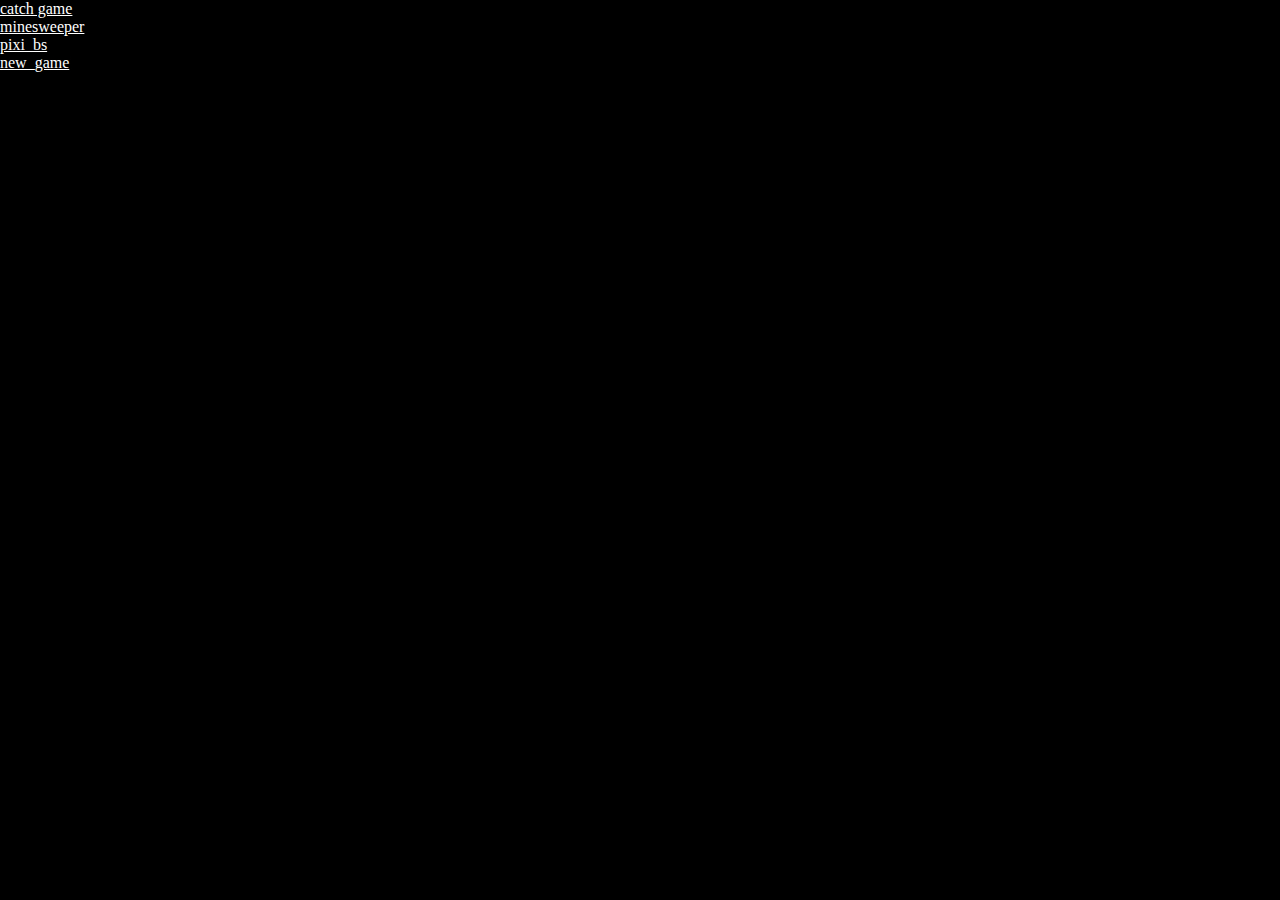
==== index.html @ 8abc0354 "br" ====
<!DOCTYPE HTML>
<html>
	<head>
		<title>pixi.js example 1</title>
		<style>
			body {
				margin: 0;
				padding: 0;
				background-color: #000000;
			}
			#bop{
				color:white;
			}
			a {
				color:white;
			}
		</style>
		
	</head>
	
	<body>
	<div id="bop">
		<a href = "catch game">catch game</a><br />
		<a href = "minesweeper">minesweeper</a><br />
		<a href = "pixi_bs">pixi_bs</a><br />
		<a href = "new_game">new_game</a> 
	</div>

	</body>
</html>
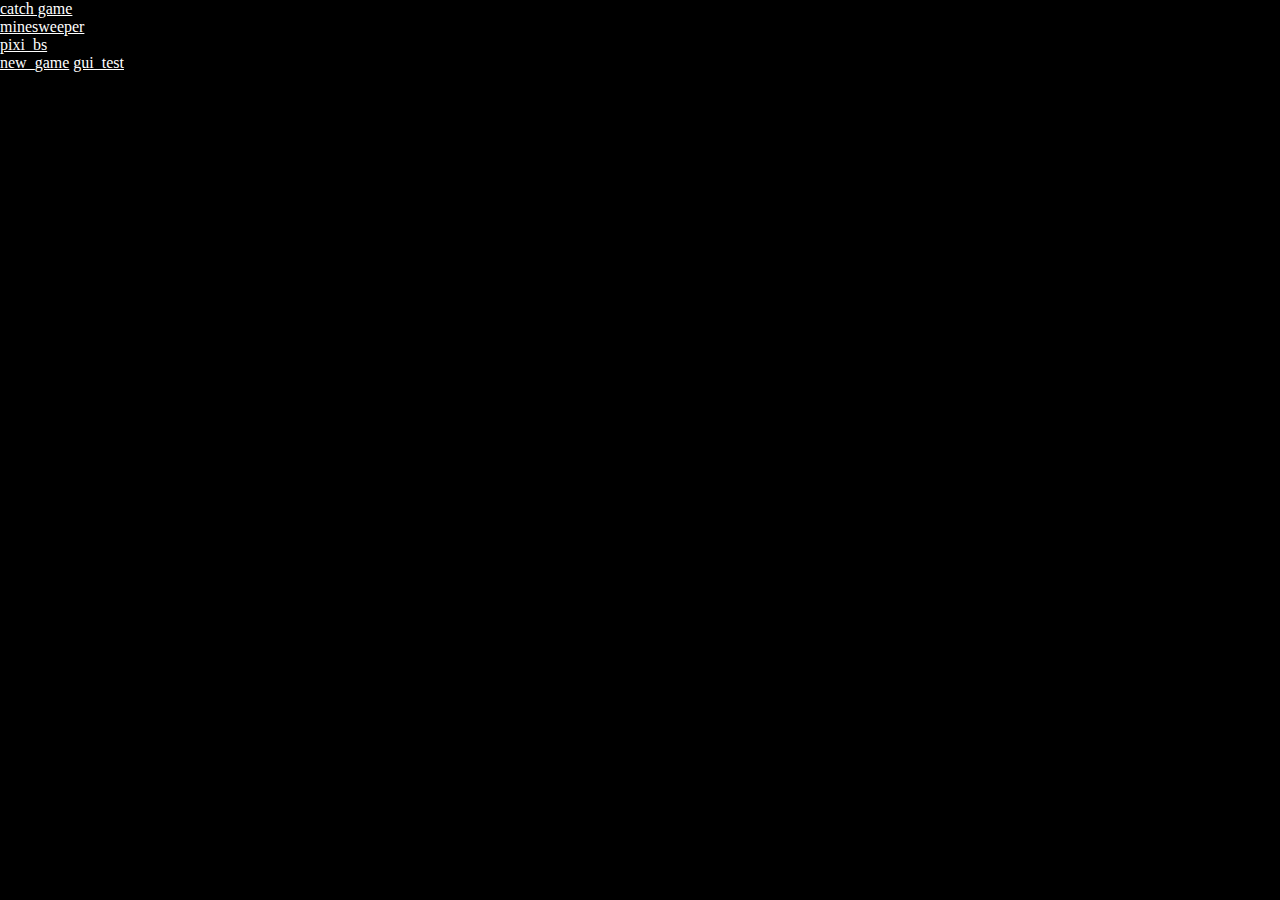
==== commit 5fbb88d6: "added gui_test" ====
--- a/index.html
+++ b/index.html
@@ -23,7 +23,8 @@
 		<a href = "catch game">catch game</a><br />
 		<a href = "minesweeper">minesweeper</a><br />
 		<a href = "pixi_bs">pixi_bs</a><br />
-		<a href = "new_game">new_game</a> 
+		<a href = "new_game">new_game</a>
+		<a href = "gui_test">gui_test</a>
 	</div>
 
 	</body>
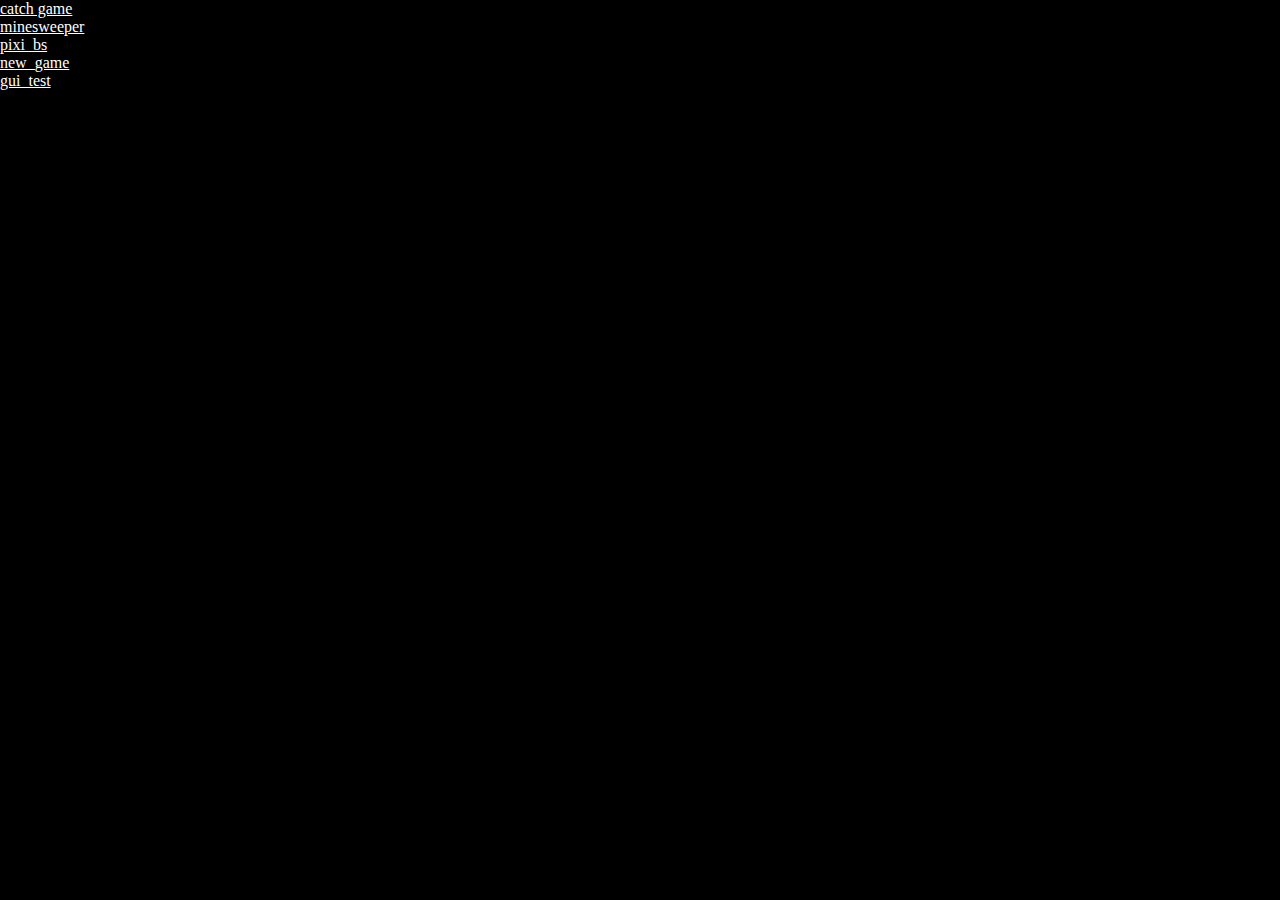
==== commit 14d17bb9: "fix format" ====
--- a/index.html
+++ b/index.html
@@ -23,7 +23,7 @@
 		<a href = "catch game">catch game</a><br />
 		<a href = "minesweeper">minesweeper</a><br />
 		<a href = "pixi_bs">pixi_bs</a><br />
-		<a href = "new_game">new_game</a>
+		<a href = "new_game">new_game</a><br />
 		<a href = "gui_test">gui_test</a>
 	</div>
 
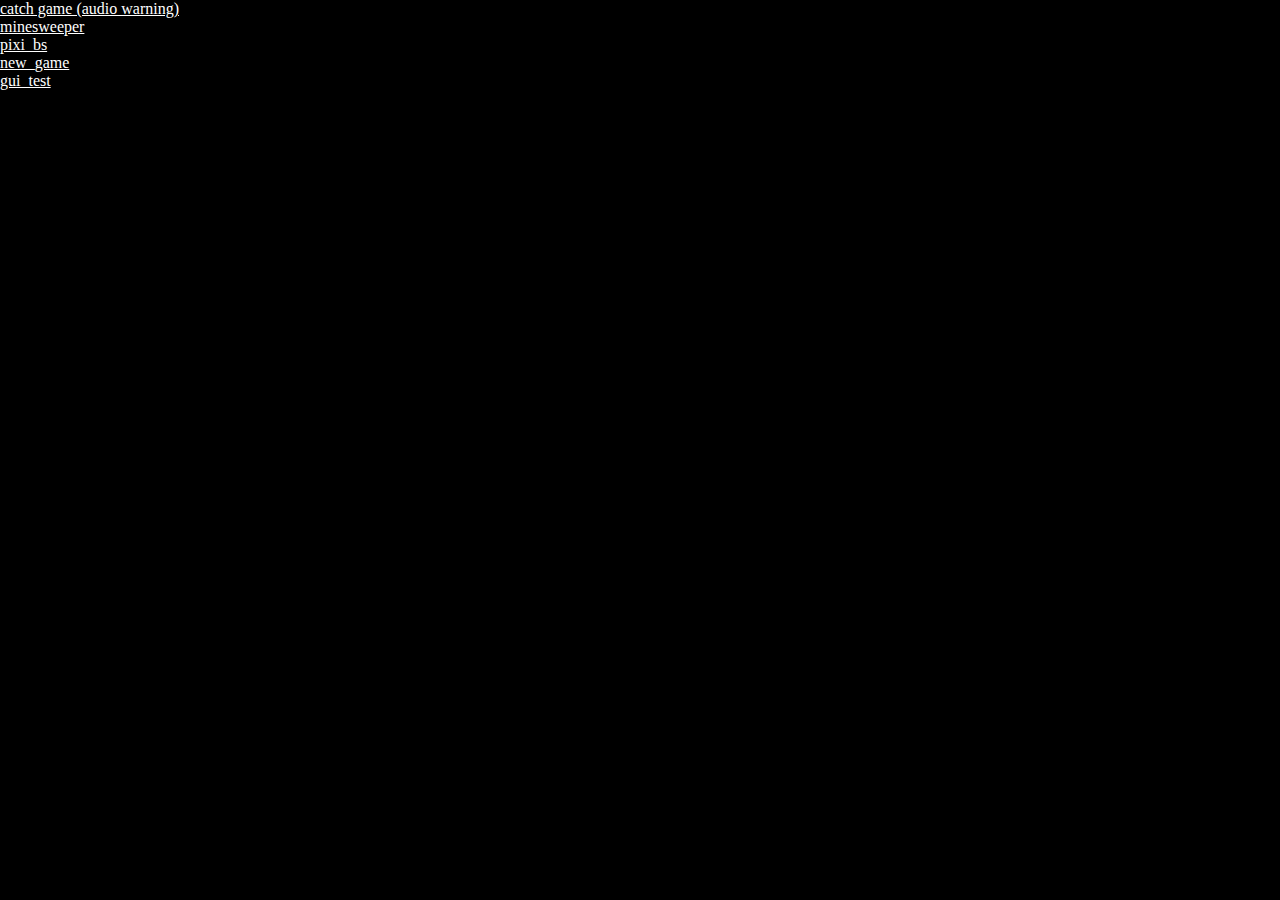
==== commit 44fb4e18: "put audio warning on directory page" ====
--- a/index.html
+++ b/index.html
@@ -20,7 +20,7 @@
 	
 	<body>
 	<div id="bop">
-		<a href = "catch game">catch game</a><br />
+		<a href = "catch game">catch game (audio warning)</a><br />
 		<a href = "minesweeper">minesweeper</a><br />
 		<a href = "pixi_bs">pixi_bs</a><br />
 		<a href = "new_game">new_game</a><br />
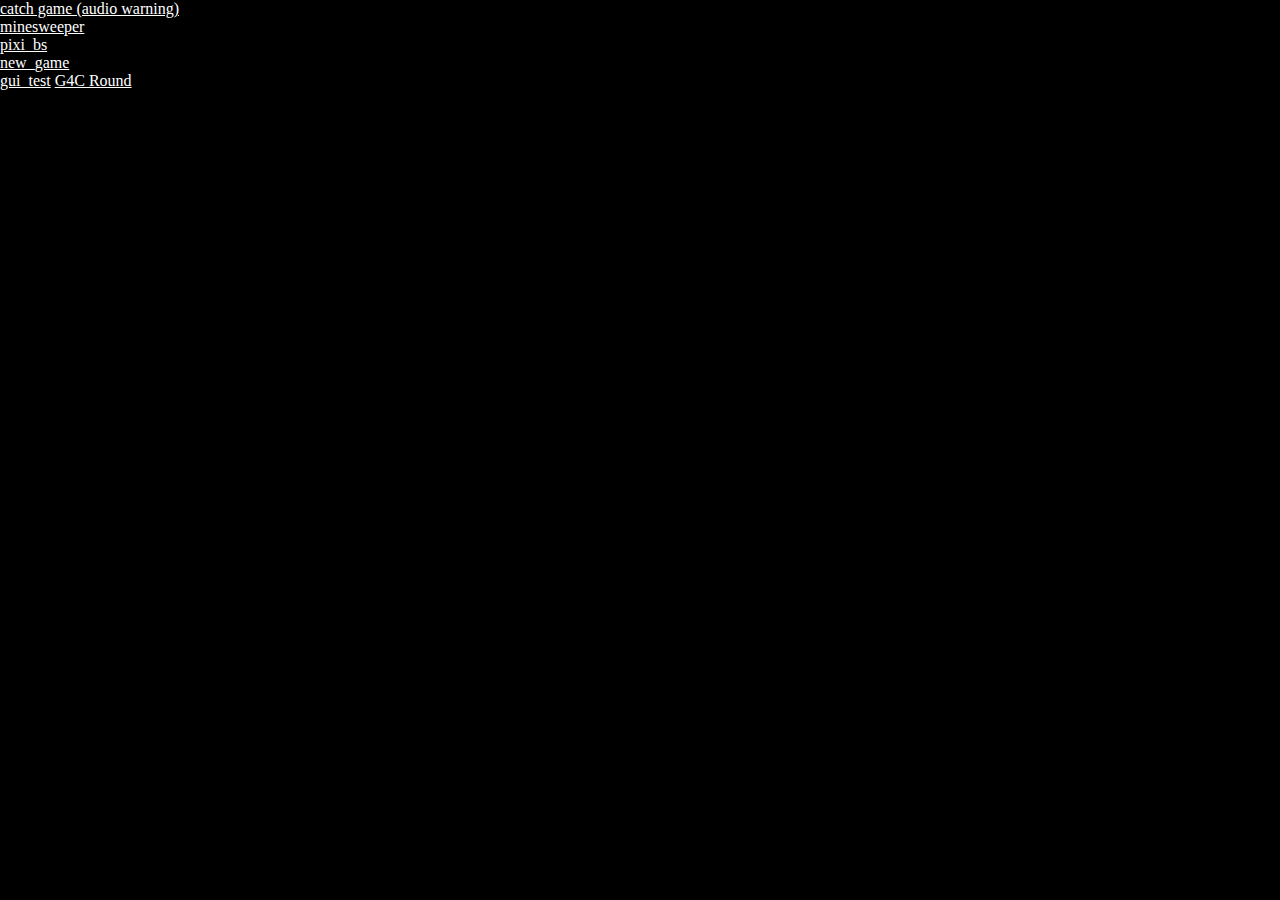
==== commit 9c4fca02: "initial commit, possible beginnings of a game" ====
--- a/index.html
+++ b/index.html
@@ -25,6 +25,7 @@
 		<a href = "pixi_bs">pixi_bs</a><br />
 		<a href = "new_game">new_game</a><br />
 		<a href = "gui_test">gui_test</a>
+		<a href = "G4C Round">G4C Round</a>
 	</div>
 
 	</body>
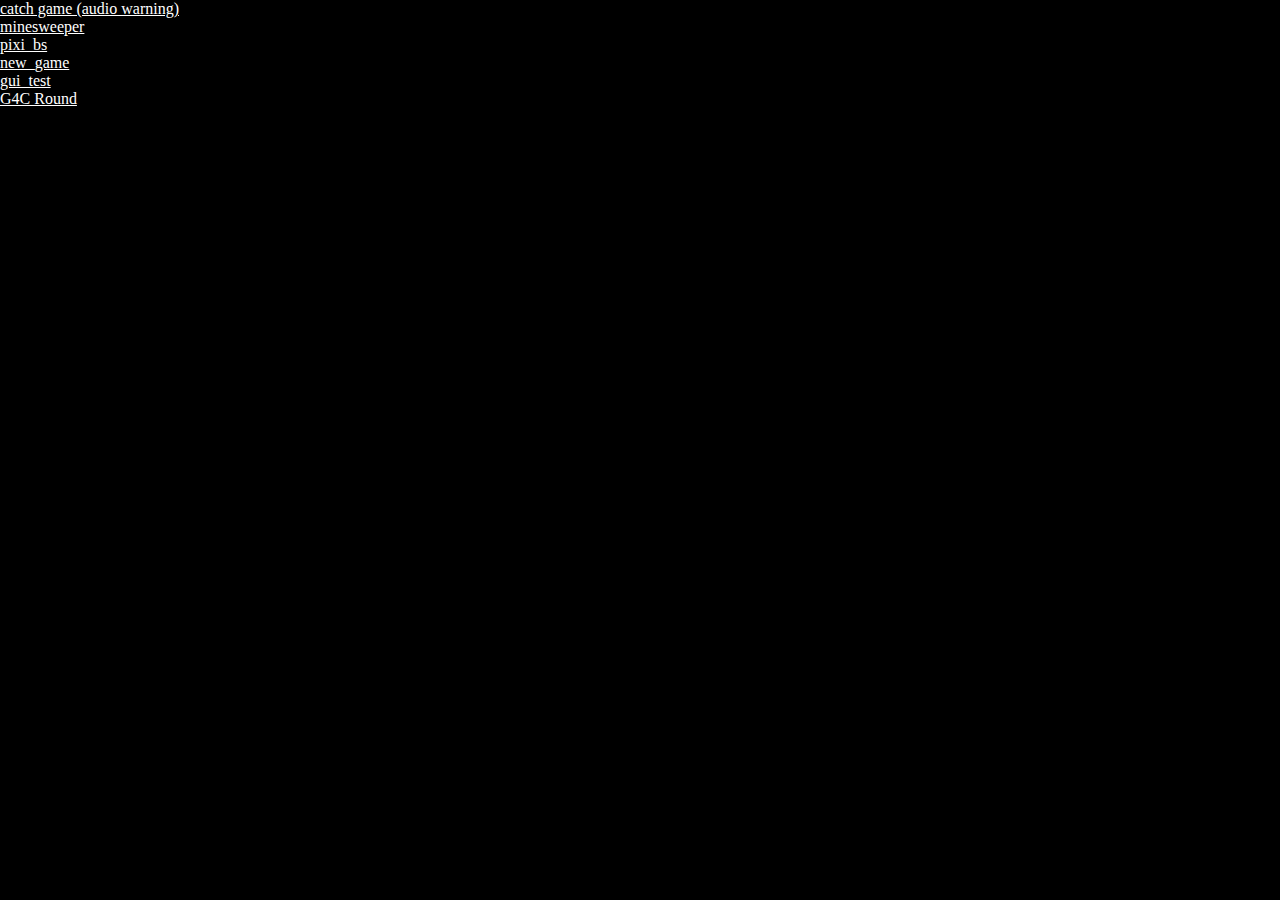
==== commit a3b819ae: "forgot a <br />" ====
--- a/index.html
+++ b/index.html
@@ -24,7 +24,7 @@
 		<a href = "minesweeper">minesweeper</a><br />
 		<a href = "pixi_bs">pixi_bs</a><br />
 		<a href = "new_game">new_game</a><br />
-		<a href = "gui_test">gui_test</a>
+		<a href = "gui_test">gui_test</a><br />
 		<a href = "G4C Round">G4C Round</a>
 	</div>
 
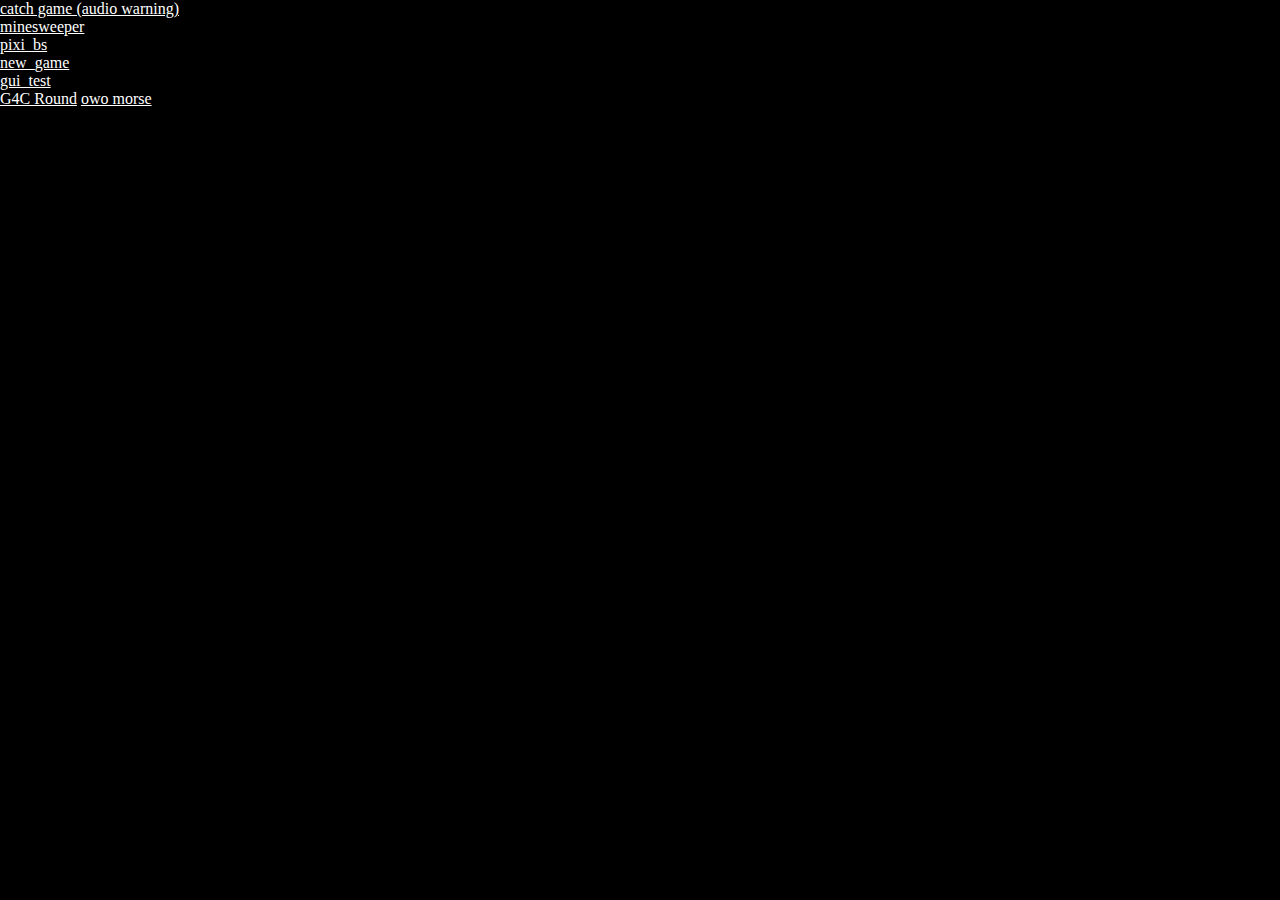
==== commit f27597c5: "added owo morse translator" ====
--- a/index.html
+++ b/index.html
@@ -26,7 +26,8 @@
 		<a href = "new_game">new_game</a><br />
 		<a href = "gui_test">gui_test</a><br />
 		<a href = "G4C Round">G4C Round</a>
+                <a href = "owo">owo morse</a>
 	</div>
 
 	</body>
-</html>+</html>
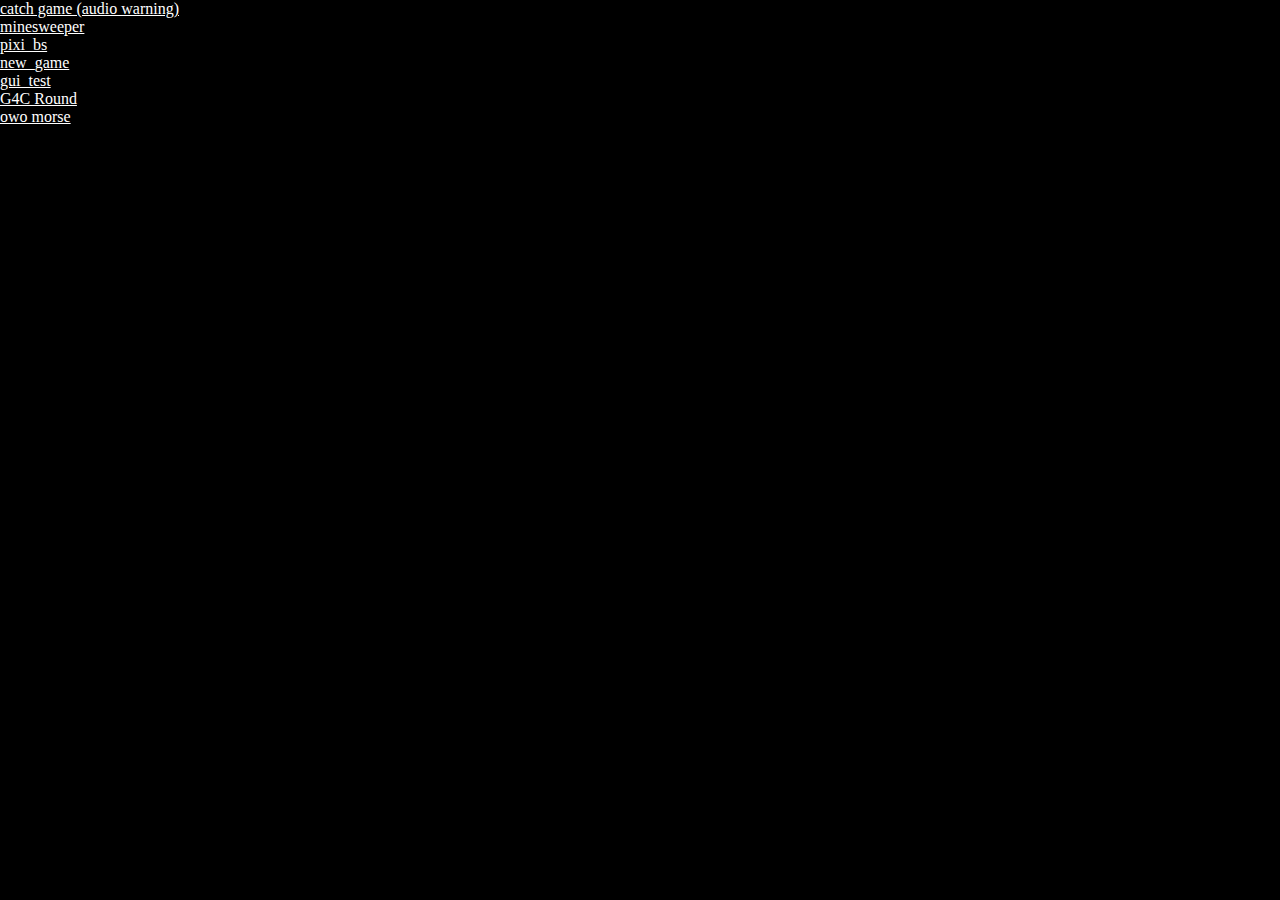
==== commit 7dbbd184: "added a <br />" ====
--- a/index.html
+++ b/index.html
@@ -25,7 +25,7 @@
 		<a href = "pixi_bs">pixi_bs</a><br />
 		<a href = "new_game">new_game</a><br />
 		<a href = "gui_test">gui_test</a><br />
-		<a href = "G4C Round">G4C Round</a>
+		<a href = "G4C Round">G4C Round</a><br />
                 <a href = "owo">owo morse</a>
 	</div>
 
